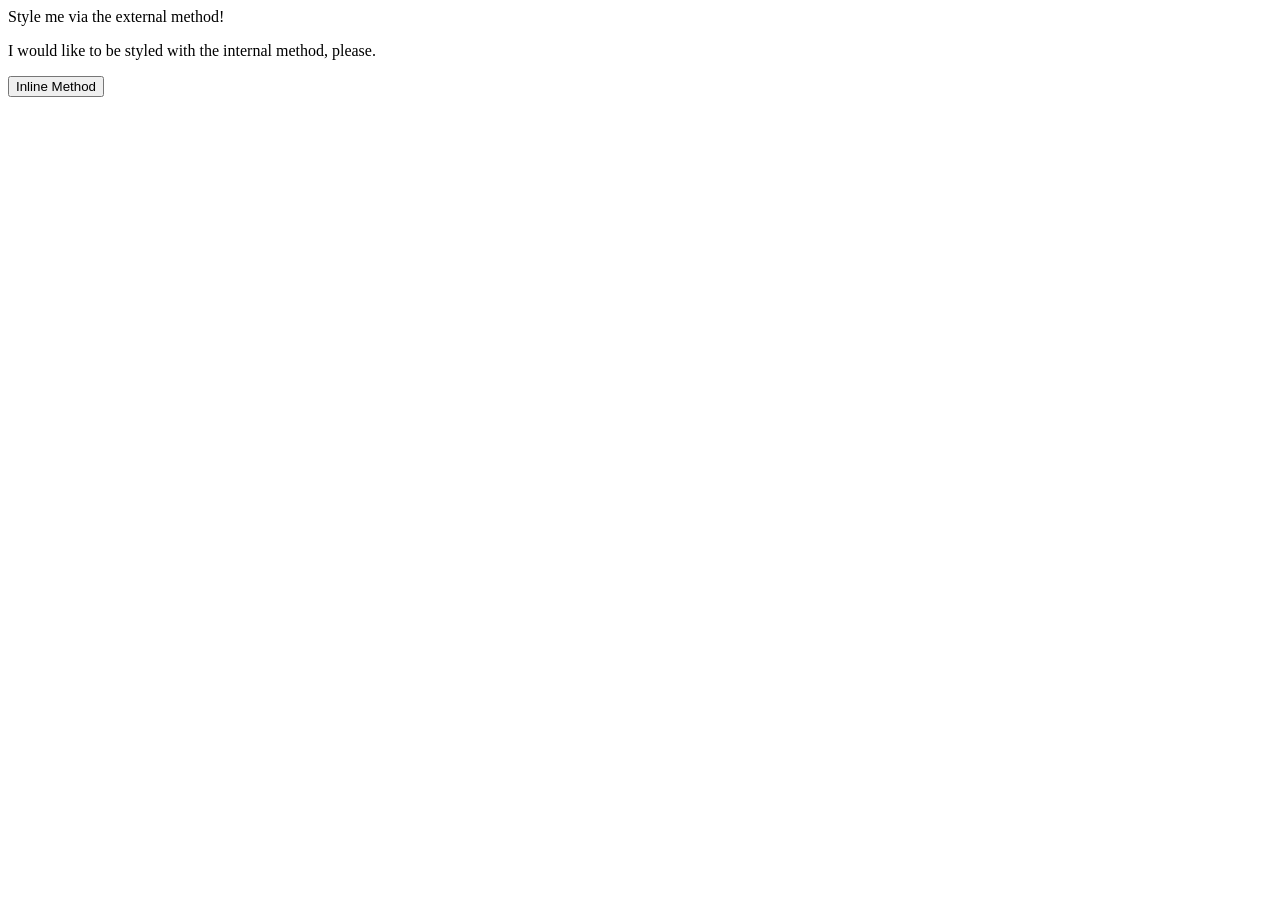
==== foundations/intro-to-css/01-css-methods/index.html @ 420c1d7c "created and linked css to index.html" ====
<!DOCTYPE html>
<html lang="en">
  <head>
    <meta charset="UTF-8">
    <meta http-equiv="X-UA-Compatible" content="IE=edge">
    <meta name="viewport" content="width=device-width, initial-scale=1.0">
    <link rel="stylesheet" href="styles.css">
    <title>Methods for Adding CSS</title>
  </head>
  <body>
    <div>Style me via the external method!</div>
    <p>I would like to be styled with the internal method, please.</p>
    <button>Inline Method</button>
  </body>
</html>
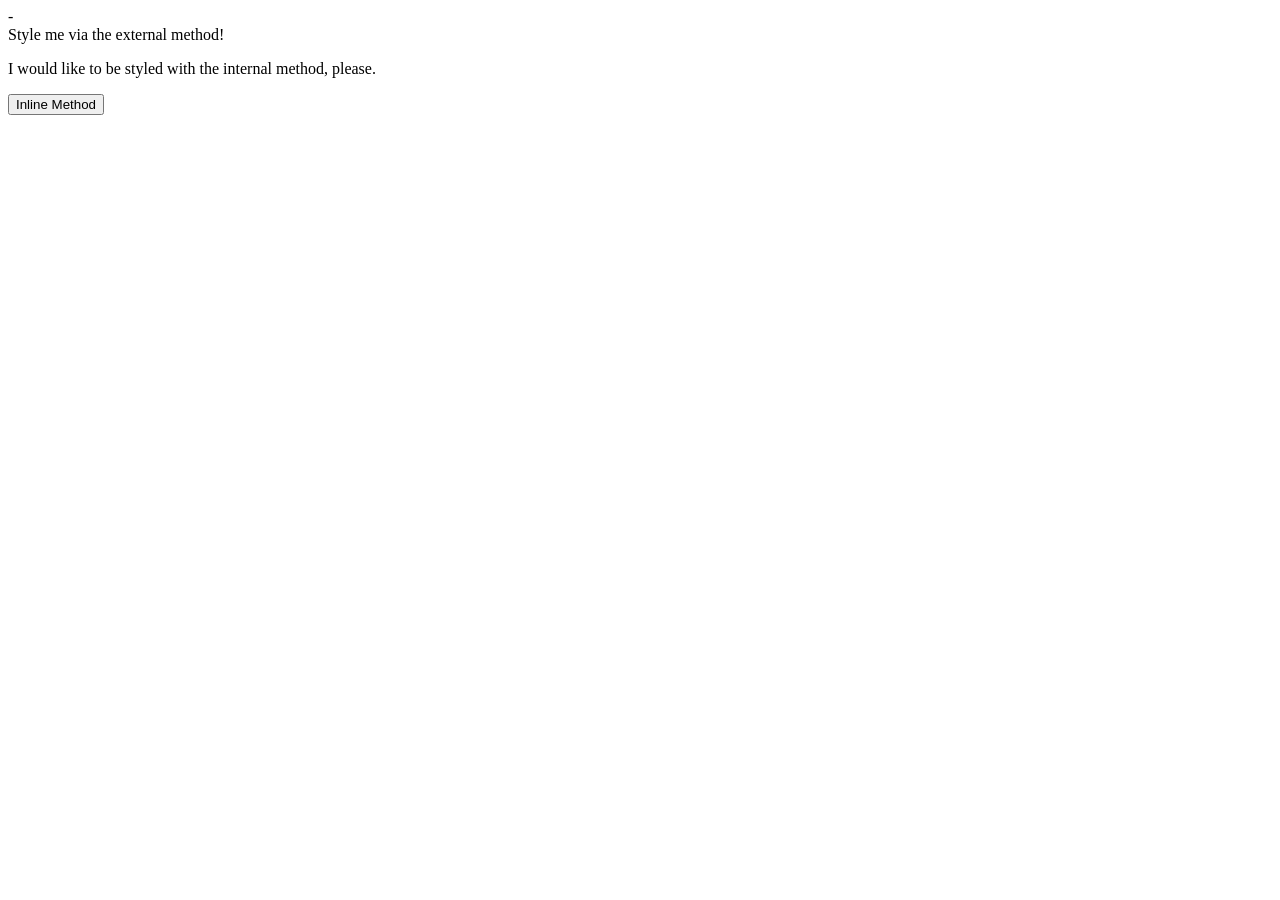
==== commit 8652f15b: "non change" ====
--- a/foundations/intro-to-css/01-css-methods/index.html
+++ b/foundations/intro-to-css/01-css-methods/index.html
@@ -5,7 +5,7 @@
     <meta http-equiv="X-UA-Compatible" content="IE=edge">
     <meta name="viewport" content="width=device-width, initial-scale=1.0">
     <link rel="stylesheet" href="styles.css">
-    <title>Methods for Adding CSS</title>
+    <title>Methods for Adding CSS</title>-
   </head>
   <body>
     <div>Style me via the external method!</div>
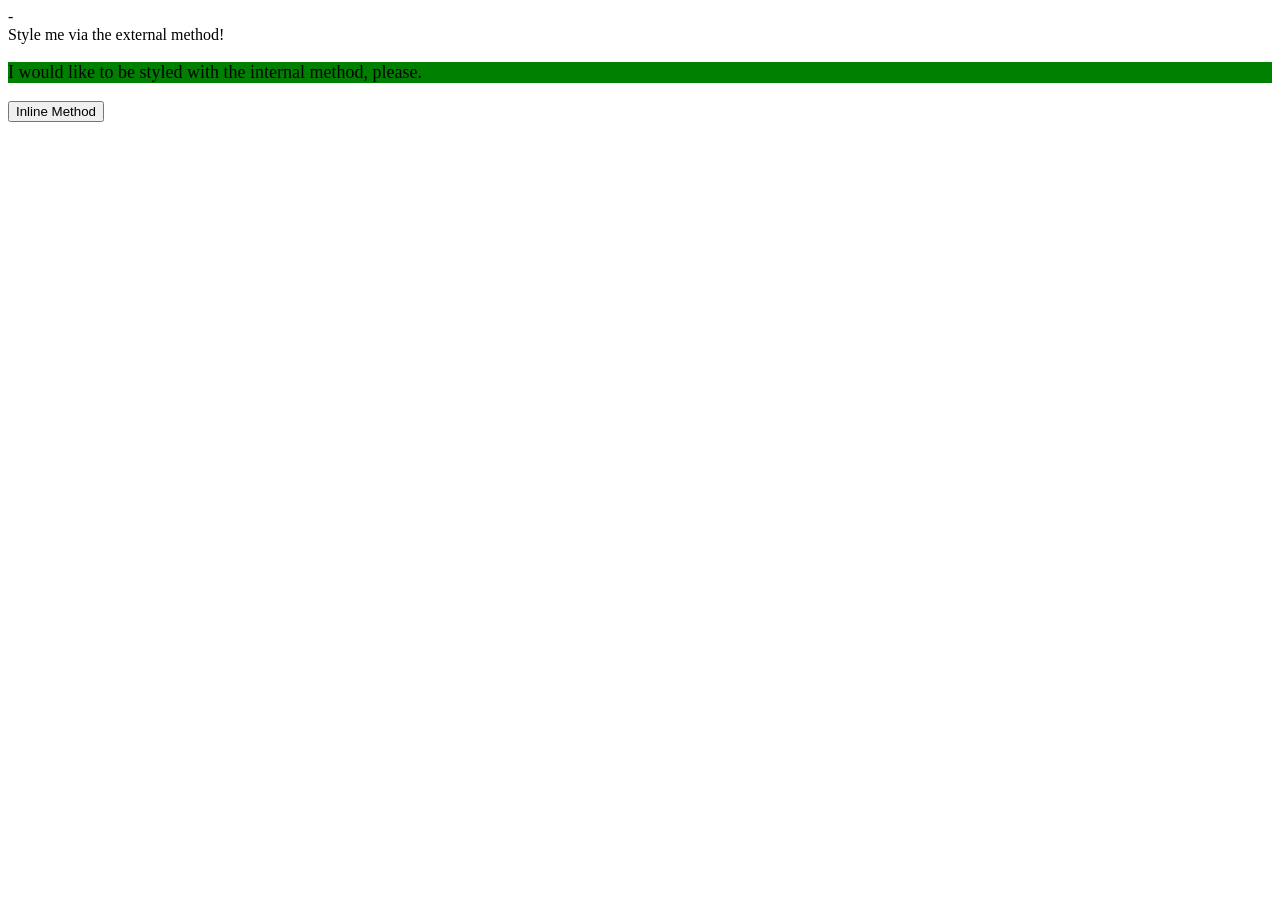
==== commit dea231fb: "created an internal css at <p> tagline in line 12" ====
--- a/foundations/intro-to-css/01-css-methods/index.html
+++ b/foundations/intro-to-css/01-css-methods/index.html
@@ -8,8 +8,8 @@
     <title>Methods for Adding CSS</title>-
   </head>
   <body>
-    <div>Style me via the external method!</div>
-    <p>I would like to be styled with the internal method, please.</p>
+    <div class="external">Style me via the external method!</div>
+    <p style="background-color: green; font-size: 18px;">I would like to be styled with the internal method, please.</p>
     <button>Inline Method</button>
   </body>
 </html>
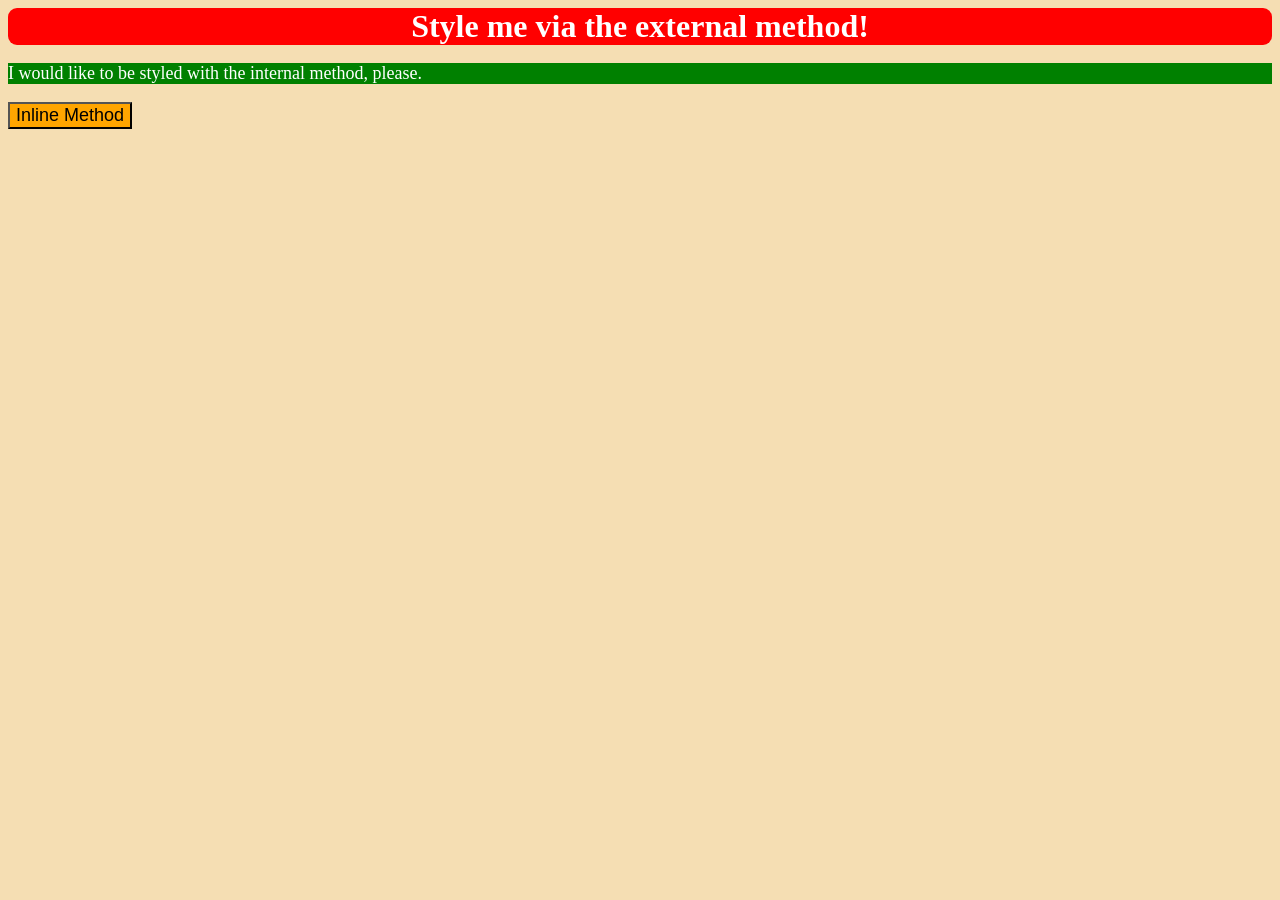
==== commit ed1fb8b2: "designed <p> internally and  <button>inlined" ====
--- a/foundations/intro-to-css/01-css-methods/index.html
+++ b/foundations/intro-to-css/01-css-methods/index.html
@@ -1,15 +1,25 @@
-<!DOCTYPE html>
+<!doctype html>
 <html lang="en">
   <head>
-    <meta charset="UTF-8">
-    <meta http-equiv="X-UA-Compatible" content="IE=edge">
-    <meta name="viewport" content="width=device-width, initial-scale=1.0">
-    <link rel="stylesheet" href="styles.css">
-    <title>Methods for Adding CSS</title>-
+    <meta charset="UTF-8" />
+    <meta http-equiv="X-UA-Compatible" content="IE=edge" />
+    <meta name="viewport" content="width=device-width, initial-scale=1.0" />
+    <link rel="stylesheet" href="styles.css" />
+    <title>Methods for Adding CSS</title>
+    <style>
+      #para {
+        color: white;
+        background-color: green;
+        font-size: 18px;
+      }
+    </style>
   </head>
   <body>
     <div class="external">Style me via the external method!</div>
-    <p style="background-color: green; font-size: 18px;">I would like to be styled with the internal method, please.</p>
-    <button>Inline Method</button>
+    <p id="para">I would like to be styled with the internal method, please.</p>
+
+    <button style="background-color: orange; font-size: 18px">
+      Inline Method
+    </button>
   </body>
-</html>+</html>
--- a/foundations/intro-to-css/01-css-methods/styles.css
+++ b/foundations/intro-to-css/01-css-methods/styles.css
@@ -0,0 +1,13 @@
+.external {
+  background-color: red;
+color: white;
+  font-weight: bold;
+  font-size: 32px;
+  display: flex;
+  align-items: center;
+  justify-content: center;
+  border-radius: 9px;
+}
+body{
+    background-color: wheat;
+}
